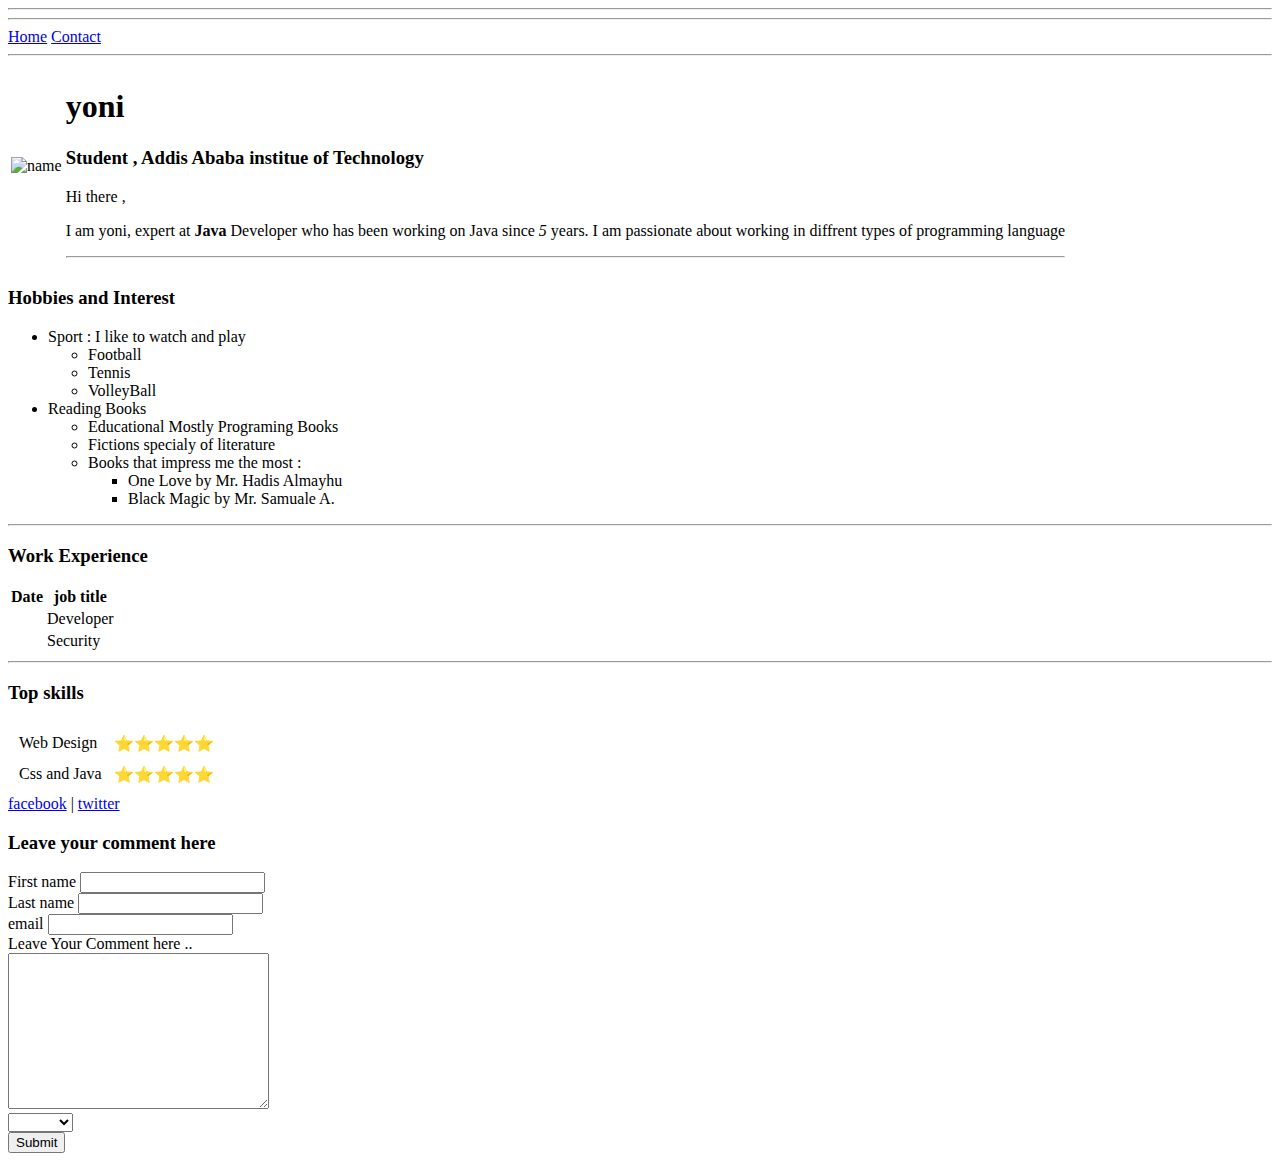
==== index.html @ 123d7b31 "commit" ====
<!DOCTYPE html>
<html lang="en">
<head>
    <meta charset="UTF-8">
    <meta name="viewport" content="width=device-width, initial-scale=1.0">
    <title>Your Name Cv</title>
</head>
<hr>
<body>
    <hr>
    <a href="index.html">Home</a>
    <a href="contact.html" target="_blank">Contact</a>
    <hr>
    <table>
        <tr>
            <td><img src="./asset/image/download.png" alt="name" width="100" height="100"></td>
            <td>
                <h1>yoni</h1>
                <h3>Student , Addis Ababa institue of Technology</h3>   
                <p>Hi there , </p>
                <p>I am yoni, expert at <strong>Java</strong> Developer who has been working on Java since <em>5 </em></em5>years. I am passionate about working in diffrent types of programming language </p>
                <hr> 
            </td>
        </tr>
    </table>
    
   
    <h3>Hobbies and Interest</h3>
    <ul>
        <li>Sport : I like to watch and play
            <ul>
                <li>Football</li>
                <li>Tennis</li>
                <li>VolleyBall</li>
            </ul>
        </li>
        <li>Reading Books
            <ul>
                <li>Educational Mostly Programing Books </li>
                <li>Fictions specialy of literature 
                    <li>Books that impress me the most  : 
                        <ul>
                            <li>One Love by Mr. Hadis Almayhu</li>
                            <li>Black Magic by Mr. Samuale A.</li>
                        </ul>
                    </li>
                </li>  
            </ul>
        </li>
    </ul>
    <hr>
    <h3>Work Experience</h3>
    <table>
        <tr>
            <th>Date</th>
            <th>job title</th>
        </tr>
        <tr>
            <td></td>
            <td>Developer</td>
        </tr>
        <tr>
            <td></td>
            <td>Security</td>
        </tr>
    </table>
    <hr>
    <h3>Top skills</h3>
    <table cellspacing="10">
        <tr>
            <td>Web Design</td>
            <td>⭐️⭐️⭐️⭐️⭐️</td>
        </tr>
        <tr>
            <td>Css and Java</td>
            <td>⭐️⭐️⭐️⭐️⭐️</td>
        </tr>
    </table>
    <a href="facebook.com">facebook</a> | <a href="twitter.com">twitter</a>
    <h3>Leave your comment here</h3>
    <form  method="POST" action="mailto:se.yonatan.moges@gmail.com" enctype="UTF-8">
        
        <label for ="fname">First name</label>
        <input type="text" name="fname" id="">
        <br>
        <label for ="fname">Last name</label>
        <input type="text" name="fname" id="">
        <br>
        <label for ="email">email</label>
        <input type="email" name="email" id="email">
        <br>
        Leave Your Comment here ..<br>
        <textarea name="comment" id="comment" cols="30" rows="10"></textarea>
        <br>
        <select name="country" id="">
            <option value="Asia"></option>
            <option value="Africa">Africa</option>
            <option value="">Europe</option>
        </select>
        <br>
        <input type="submit" value="Submit">

    </form>


</body>
</html>
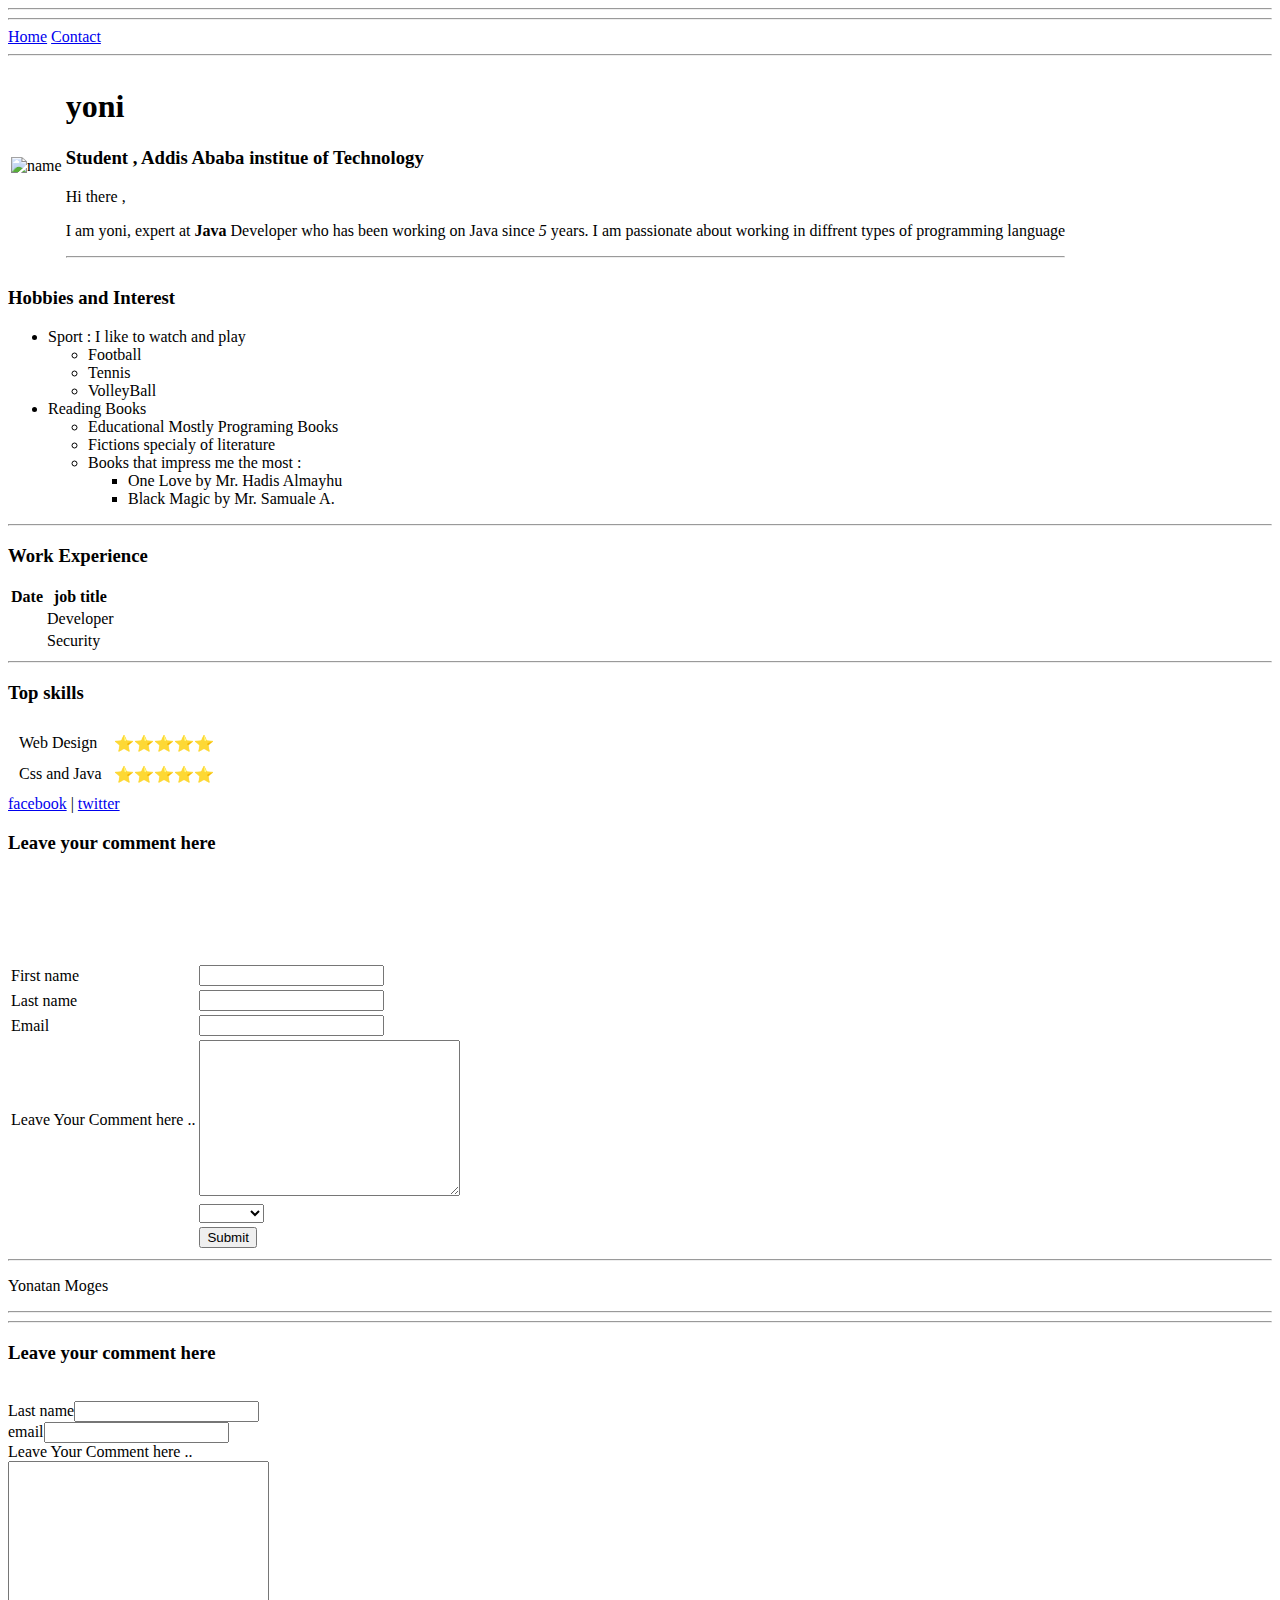
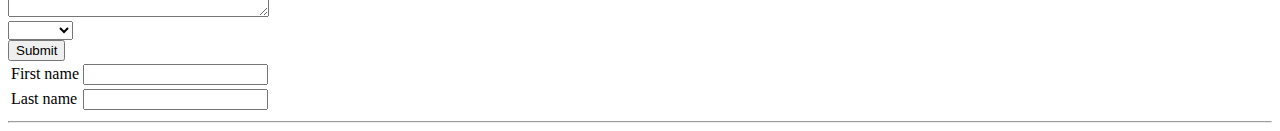
==== commit a94c4d66: "Second commit" ====
--- a/index.html
+++ b/index.html
@@ -4,6 +4,7 @@
     <meta charset="UTF-8">
     <meta name="viewport" content="width=device-width, initial-scale=1.0">
     <title>Your Name Cv</title>
+    <link rel="icon" href="./asset/image/download.png">
 </head>
 <hr>
 <body>
@@ -79,9 +80,90 @@
     <a href="facebook.com">facebook</a> | <a href="twitter.com">twitter</a>
     <h3>Leave your comment here</h3>
     <form  method="POST" action="mailto:se.yonatan.moges@gmail.com" enctype="UTF-8">
+        <table>
+            <tr>
+                <td>
+                    <label for ="fname">First name</label>
+                </td>
+                <td>
+                    <input type="text" name="fname" id="">
+                </td>
+            </tr>
+            <br>
+            <tr>
+                <td>
+                <label for ="fname">Last name</label>
+                </td>
+                <td>
+                <input type="text" name="fname" id="">
+                </td>
+            </tr>
+            <br>
+            <tr>
+                <td>
+                <label for ="email">Email</label>
+                </td>
+                <td>
+                <input type="email" name="email" id="email">
+                </td>
+            </tr>
+            <br>
+            <tr>
+                <td>
+                Leave Your Comment here ..<br>
+                </td>
+                <td>
+                <textarea name="comment" id="comment" cols="30" rows="10"></textarea>
+                </td>
+            </tr>
+            <br>
+            <tr>
+                <td>
+
+                </td>
+                <td>
+                <select name="country" id="">
+                    <option value="Asia"></option>
+                    <option value="Africa">Africa</option>
+                    <option value="">Europe</option>
+                </select>
+                </td>
+            </tr>
+            <br>
+            <tr>
+                <td>
+
+                </td>
+                <td>
+                <input type="submit" value="Submit">
+                </td>
+        </table>
+    </form>
+    <hr>
+    <p>Yonatan Moges</p>
+    <hr>
+
+    <hr>
+    <h3>Leave your comment here</h3>
+    <form  method="POST" action="mailto:se.yonatan.moges@gmail.com" enctype="UTF-8">
+        <table>
+            <tr>
+                <td>
+                    <label for ="fname">First name</label>            
+                </td>
+                <td>
+                    <input type="text" name="fname" id="">
+                </td>
+            </tr>    
+            <tr>
+                <td>
+                    <label for="fname">Last name</label>
+                </td>
+                <td>
+                    <input type="text" name="fname" id="">
+                </td>
+            </tr>
         
-        <label for ="fname">First name</label>
-        <input type="text" name="fname" id="">
         <br>
         <label for ="fname">Last name</label>
         <input type="text" name="fname" id="">
@@ -99,8 +181,9 @@
         </select>
         <br>
         <input type="submit" value="Submit">
-
+    </table>    
     </form>
+    <hr>
 
 
 </body>
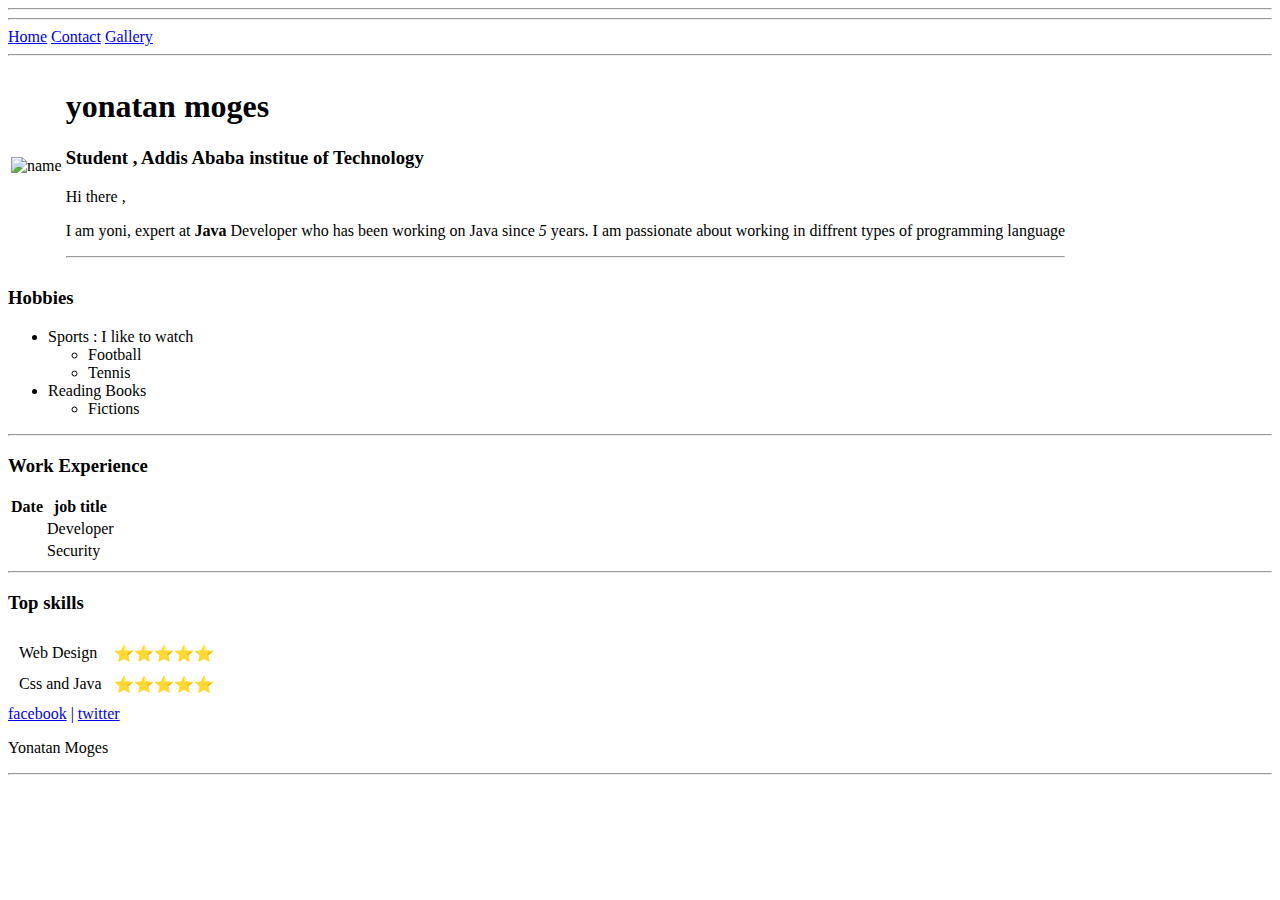
==== commit 1df64d0e: "First commit" ====
--- a/index.html
+++ b/index.html
@@ -10,13 +10,14 @@
 <body>
     <hr>
     <a href="index.html">Home</a>
-    <a href="contact.html" target="_blank">Contact</a>
+    <a href="contact.html" target="">Contact</a>
+    <a href="gallery.html" target="">Gallery</a>
     <hr>
     <table>
         <tr>
             <td><img src="./asset/image/download.png" alt="name" width="100" height="100"></td>
             <td>
-                <h1>yoni</h1>
+                <h1>yonatan moges</h1>
                 <h3>Student , Addis Ababa institue of Technology</h3>   
                 <p>Hi there , </p>
                 <p>I am yoni, expert at <strong>Java</strong> Developer who has been working on Java since <em>5 </em></em5>years. I am passionate about working in diffrent types of programming language </p>
@@ -26,26 +27,18 @@
     </table>
     
    
-    <h3>Hobbies and Interest</h3>
+    <h3>Hobbies</h3>
     <ul>
-        <li>Sport : I like to watch and play
+        <li>Sports : I like to watch
             <ul>
                 <li>Football</li>
                 <li>Tennis</li>
-                <li>VolleyBall</li>
             </ul>
         </li>
         <li>Reading Books
             <ul>
-                <li>Educational Mostly Programing Books </li>
-                <li>Fictions specialy of literature 
-                    <li>Books that impress me the most  : 
-                        <ul>
-                            <li>One Love by Mr. Hadis Almayhu</li>
-                            <li>Black Magic by Mr. Samuale A.</li>
-                        </ul>
-                    </li>
-                </li>  
+                <li>Fictions</li>
+                  
             </ul>
         </li>
     </ul>
@@ -78,113 +71,10 @@
         </tr>
     </table>
     <a href="facebook.com">facebook</a> | <a href="twitter.com">twitter</a>
-    <h3>Leave your comment here</h3>
-    <form  method="POST" action="mailto:se.yonatan.moges@gmail.com" enctype="UTF-8">
-        <table>
-            <tr>
-                <td>
-                    <label for ="fname">First name</label>
-                </td>
-                <td>
-                    <input type="text" name="fname" id="">
-                </td>
-            </tr>
-            <br>
-            <tr>
-                <td>
-                <label for ="fname">Last name</label>
-                </td>
-                <td>
-                <input type="text" name="fname" id="">
-                </td>
-            </tr>
-            <br>
-            <tr>
-                <td>
-                <label for ="email">Email</label>
-                </td>
-                <td>
-                <input type="email" name="email" id="email">
-                </td>
-            </tr>
-            <br>
-            <tr>
-                <td>
-                Leave Your Comment here ..<br>
-                </td>
-                <td>
-                <textarea name="comment" id="comment" cols="30" rows="10"></textarea>
-                </td>
-            </tr>
-            <br>
-            <tr>
-                <td>
-
-                </td>
-                <td>
-                <select name="country" id="">
-                    <option value="Asia"></option>
-                    <option value="Africa">Africa</option>
-                    <option value="">Europe</option>
-                </select>
-                </td>
-            </tr>
-            <br>
-            <tr>
-                <td>
-
-                </td>
-                <td>
-                <input type="submit" value="Submit">
-                </td>
-        </table>
-    </form>
-    <hr>
     <p>Yonatan Moges</p>
     <hr>
 
-    <hr>
-    <h3>Leave your comment here</h3>
-    <form  method="POST" action="mailto:se.yonatan.moges@gmail.com" enctype="UTF-8">
-        <table>
-            <tr>
-                <td>
-                    <label for ="fname">First name</label>            
-                </td>
-                <td>
-                    <input type="text" name="fname" id="">
-                </td>
-            </tr>    
-            <tr>
-                <td>
-                    <label for="fname">Last name</label>
-                </td>
-                <td>
-                    <input type="text" name="fname" id="">
-                </td>
-            </tr>
-        
-        <br>
-        <label for ="fname">Last name</label>
-        <input type="text" name="fname" id="">
-        <br>
-        <label for ="email">email</label>
-        <input type="email" name="email" id="email">
-        <br>
-        Leave Your Comment here ..<br>
-        <textarea name="comment" id="comment" cols="30" rows="10"></textarea>
-        <br>
-        <select name="country" id="">
-            <option value="Asia"></option>
-            <option value="Africa">Africa</option>
-            <option value="">Europe</option>
-        </select>
-        <br>
-        <input type="submit" value="Submit">
-    </table>    
-    </form>
-    <hr>
-
+    
 
 </body>
 </html>
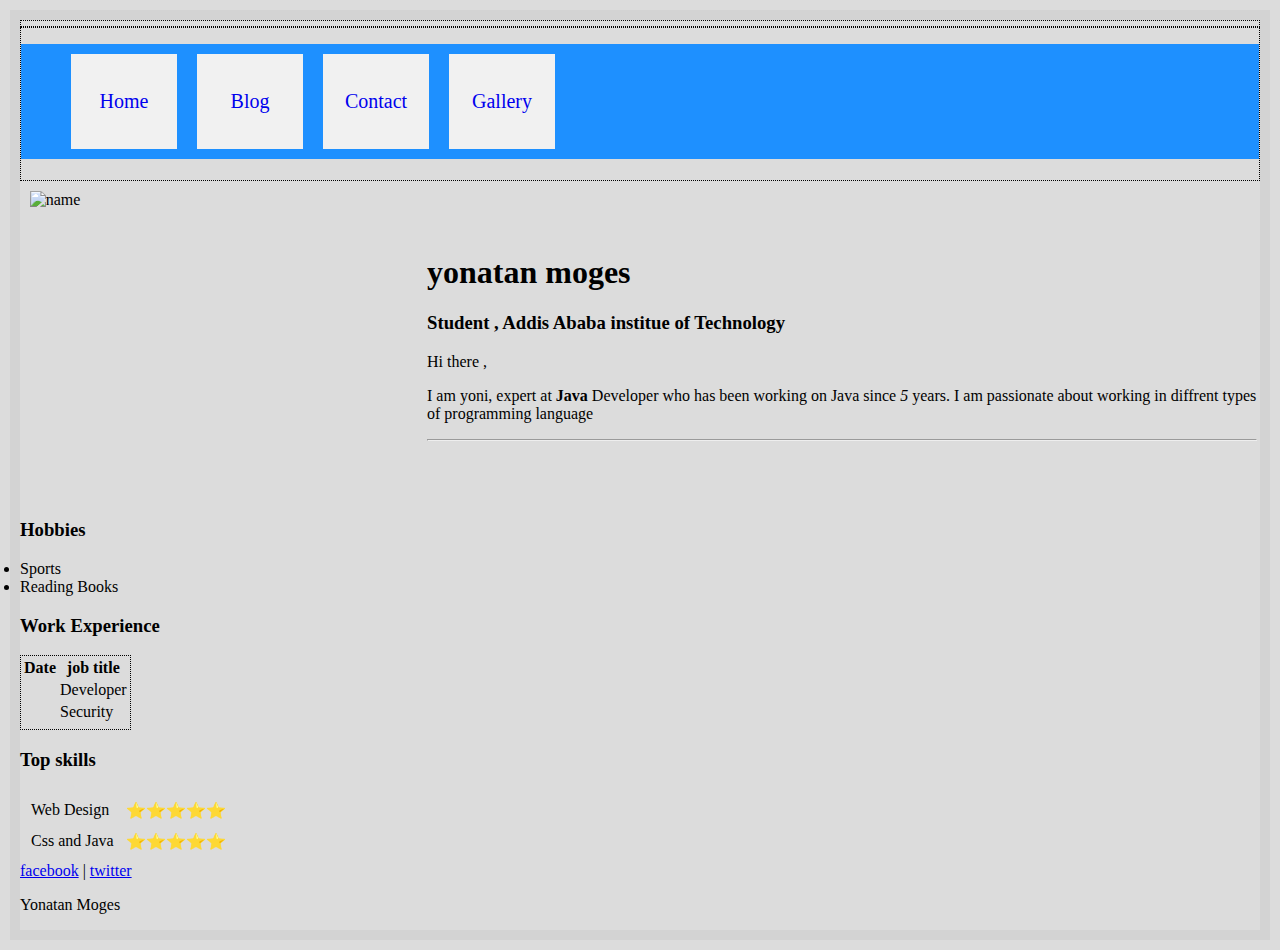
==== commit 03b218d5: "Sixth commit" ====
--- a/index.html
+++ b/index.html
@@ -5,14 +5,33 @@
     <meta name="viewport" content="width=device-width, initial-scale=1.0">
     <title>Your Name Cv</title>
     <link rel="icon" href="./asset/image/download.png">
+    <link rel="stylesheet" href="./asset/css/style.css">
 </head>
-<hr>
+<div class="class2">
+
+</div>
 <body>
-    <hr>
-    <a href="index.html">Home</a>
-    <a href="contact.html" target="">Contact</a>
-    <a href="gallery.html" target="">Gallery</a>
-    <hr>
+    <div class="class2" align="center">
+        <header >
+            <nav>
+                <ul>
+                    <li>
+                        <a href="index.html">Home</a>
+                    </li>
+                    <li>
+                        <a href="blog.html">Blog</a>
+                    </li>
+                    <li>
+                        <a href="contact.html">Contact</a>
+                    </li>
+                    <li>
+                        <a href="gallery.html">Gallery</a>
+                    </li>
+                </ul>
+            </nav>
+        </header>
+    </div>
+    
     <table>
         <tr>
             <td><img src="./asset/image/download.png" alt="name" width="100" height="100"></td>
@@ -28,23 +47,15 @@
     
    
     <h3>Hobbies</h3>
-    <ul>
-        <li>Sports : I like to watch
-            <ul>
-                <li>Football</li>
-                <li>Tennis</li>
-            </ul>
+    
+        <li>Sports
         </li>
         <li>Reading Books
-            <ul>
-                <li>Fictions</li>
-                  
-            </ul>
         </li>
-    </ul>
-    <hr>
+    
+    
     <h3>Work Experience</h3>
-    <table>
+    <table class="class2">
         <tr>
             <th>Date</th>
             <th>job title</th>
@@ -58,7 +69,7 @@
             <td>Security</td>
         </tr>
     </table>
-    <hr>
+    
     <h3>Top skills</h3>
     <table cellspacing="10">
         <tr>
@@ -72,7 +83,7 @@
     </table>
     <a href="facebook.com">facebook</a> | <a href="twitter.com">twitter</a>
     <p>Yonatan Moges</p>
-    <hr>
+    
 
     
 
--- a/asset/css/style.css
+++ b/asset/css/style.css
@@ -0,0 +1,105 @@
+body{
+    background-color: white;
+    border: solid 10px lightgrey;
+    margin: 10px;
+}
+header{
+    background-color: rgba(119,90,90,0.6);
+}
+section{
+    font-family: Arial, Helvetica, sans-serif;
+    padding: 2px 30px;
+}
+.title{
+    font-size: 23px;
+    font-weight: bold;
+}
+article{
+    font-size: 15px;
+    text-align: justify;
+    line-height: 25px;
+}
+.date{
+    font-size: 14px;
+    font-style: italic;
+    text transform: uppercase;
+}
+nav > ul > li{
+
+    display: inline-block;
+    padding: 10px 3px;
+    font-size: 20px;    
+}
+nav > ul > li > a{
+    text-decoration: none;
+}
+nav > ul > li:hover
+{
+    background-color: #ffffff;
+    
+}
+head{
+    position: fixed;
+    top: 0;
+    width: 98%;
+    background-color: rgba(125,125,125,0.7);
+}
+.class1{
+    text-transform: uppercase;
+    font-family: Arial, Helvetica, sans-serif;
+    font-size: 16px;
+    font-style: italic;
+    position: relative   
+    border-bottom: black;
+    padding-bottom: 2px;
+}
+img{
+    float: left;
+    width: 400px;
+    height: 300px;
+    margin: 1.67%;
+}
+form{
+    
+    margin: 50px;
+    border: dotted 1px green;
+}
+.label{
+    padding: 10px;
+}
+.class2{
+    padding-bottom: 5px;
+    border: 1px dotted;
+}
+form[method="POST"]{
+    position: relative;
+    left: 10px;
+    margin-bottom: 20px;
+}
+input[type="submit"]{
+    width: 100px;
+    height: 30px;
+}
+ul {
+    display: flex;
+    flex-wrap: nowrap;
+    background-color: DodgerBlue;
+  }
+  
+ul > li {
+    background-color: #f1f1f1;
+    width: 100px;
+    margin: 10px;
+    text-align: center;
+    line-height: 75px;
+    font-size: 30px;
+  }
+  body {
+    background-color: gainsboro;
+  }
+  
+  @media only screen and (max-width: 200px) {
+    body {
+      background-color: lightblue;
+    }
+  }